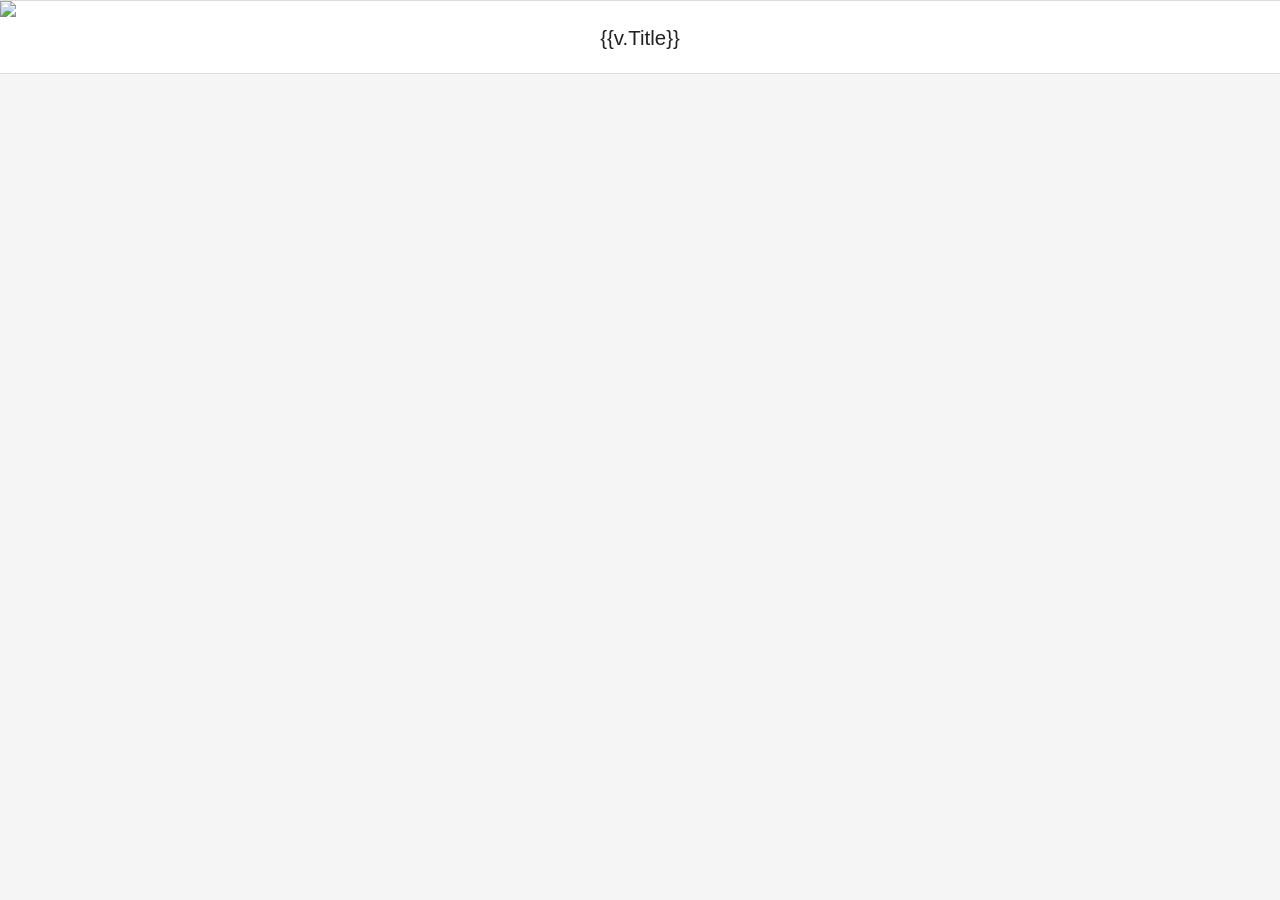
==== study/html/video_frm.html @ d6f3b993 "Just a backup" ====
<!DOCTYPE HTML>
<html>

<head>
    <meta charset="utf-8">
    <meta name="viewport" content="maximum-scale=1.0,minimum-scale=1.0,user-scalable=0,width=device-width,initial-scale=1.0" />
    <meta name="format-detection" content="telephone=no,email=no,date=no,aItemress=no">
    <title>AUI快速完成布局</title>
    <link rel="stylesheet" type="text/css" href="../css/aui.css" />
</head>

<body id='body'>
</body>

<div type="text/html" id="template">
    <section v-for="(v,cindex) in Videos" class="aui-content">
            <div class="aui-card-list aui-border-t aui-border-b" tapmode v-on:click="fnPlayVideo(cindex)">
                <div class="aui-card-list-content">
                    <img src="http://img1.imgtn.bdimg.com/it/u=1818152096,1217327741&fm=27&gp=0.jpg">
                </div>
                <div style="display: flex;flex-direction: column;align-items: center;" class="aui-card-list-header aui-padded-t-5 aui-padded-b-5">
                    {{v.Title}}
                </div>
            </div>
    </section>
</div>
<script type="text/javascript" src="../script/api.js"></script>
<script type="text/javascript" src="../script/vue.min.js"></script>
<script type="text/javascript">
    function updateData() {
        api.ajax({
            url: 'http://101.200.54.63:9898/vlist',
            method: 'get',
            data: {
                values: { 
                }
            }
        }, function(ret, err) {
            if (ret) {
                window.app.Videos=ret.Videos
            } else {
                alert(JSON.stringify(err));
            }
        });
    }
    apiready = function() {
        videoPlayer = api.require('videoPlayer');
        api.addEventListener({name:'viewappear'}, function (ret, err) {
          updateData()
        })
        window.app=new Vue({
            el:'#template',
            data:{
                Videos:[],
                fnPlayVideo:function(cindex) {
                    //调用视频模块播放视频：
                    videoPlayer.play({
                        texts: {
                            head: {
                                title: window.app.Videos[cindex].Title
                            }
                        },
                        path: window.app.Videos[cindex].Url, //（可选项）字符串类型；文档的路径，支持网络和本地（fs://）路径；默认：未传值时不播放
                        //在 android 平台上不支持 widget://
                        autoPlay: true //（可选项）布尔类型；打开时是否自动播放；默认：true（自动播放）
                    }, function(ret, err) {
                        if (ret) {
                          /////  alert(JSON.stringify(ret));
                        } else {
                            //alert(JSON.stringify(err));
                        }
                    });
                }
            }
        })
        updateData()
    }
</script>

</html>
---- study/css/aui.css ----
/*
 * =========================================================================
 * APIClud - AUI UI 框架    流浪男  QQ：343757327  http://www.auicss.com
 * Verson 2.1
 * =========================================================================
 */
 /*初始化类*/
@charset "UTF-8";
html{
	font-family: "Helvetica Neue", Helvetica, sans-serif;
	font-size: 20px;
}
html,body {
	-webkit-touch-callout:none;
	-webkit-text-size-adjust:none;
	-webkit-tap-highlight-color:rgba(0, 0, 0, 0);
	-webkit-user-select:none;
	width: 100%;
}
body {
	line-height: 1.5;
	font-size: 0.8rem;
	color: #212121;
	background-color: #f5f5f5;
	outline: 0;
}
html,body,header,section,footer,div,ul,ol,li,img,a,span,em,del,legend,center,strong,var,fieldset,form,label,dl,dt,dd,cite,input,hr,time,mark,code,figcaption,figure,textarea,h1,h2,h3,h4,h5,h6,p{
	margin:0;
	border:0;
	padding:0;
	font-style:normal;
}
* {
	-webkit-box-sizing: border-box;
	      	box-sizing: border-box;
	-webkit-user-select: none;
	-webkit-tap-highlight-color: transparent;
	outline: none;
}
@media only screen and (min-width: 400px) {
	html {
		font-size: 21.33333333px !important;
	}
}
@media only screen and (min-width: 414px) {
	html {
		font-size: 21px !important;
	}
}
@media only screen and (min-width: 480px) {
	html {
		font-size: 25.6px !important;
	}
}
ul, li {
	list-style: none;
}
p {
	font-size: 0.7rem;
	color: #757575;
}
a {
	color: #0062cc;
	text-decoration: none;
	background-color: transparent;
}
textarea {
	overflow: hidden;
	resize: none;
}
button {
	overflow: visible;
}
button,select {
	text-transform: none;
}
button,input,select,textarea {
	font: inherit;
	color: inherit;
}
/*自动隐藏文字*/
.aui-ellipsis-1 {
	overflow: hidden;
	white-space: nowrap;
	text-overflow: ellipsis;
}
.aui-ellipsis {
	display: -webkit-box;
	overflow: hidden;
	text-overflow: ellipsis;
	word-wrap: break-word;
	word-break: break-all;
	white-space: normal !important;
	-webkit-line-clamp: 1;
	-webkit-box-orient: vertical;
}
.aui-ellipsis-2 {
	display: -webkit-box;
	overflow: hidden;
	text-overflow: ellipsis;
	word-wrap: break-word;
	word-break: break-all;
	white-space: normal !important;
	-webkit-line-clamp: 2;
	-webkit-box-orient: vertical;
}
/*水平线*/
.aui-hr {
	width: 100%;
	position: relative;
	border-top: 1px solid #dddddd;
	height: 1px;
}
@media screen and (-webkit-min-device-pixel-ratio:1.5) {
	.aui-hr{
		border: none;
        background-size: 100% 1px;
		background-repeat: no-repeat;
		background-position: top;
        background-image: linear-gradient(0,#dddddd,#dddddd 50%,transparent 50%);
        background-image: -webkit-linear-gradient(90deg,#dddddd,#dddddd 50%,transparent 50%);
	}
}
/*内外边距类*/
.aui-padded-0 {
	padding: 0 !important;
}
.aui-padded-5 {
	padding: 0.25rem !important;
}
.aui-padded-10 {
	padding: 0.5rem !important;
}
.aui-padded-15 {
	padding: 0.75rem !important;
}
.aui-padded-t-0 {
	padding-top: 0 !important;
}
.aui-padded-t-5 {
	padding-top: 0.25rem !important;
}
.aui-padded-t-10 {
	padding-top: 0.5rem !important;
}
.aui-padded-t-15 {
	padding-top: 0.75rem !important;
}
.aui-padded-b-0 {
	padding-bottom: 0 !important;
}
.aui-padded-b-5 {
	padding-bottom: 0.25rem !important;
}
.aui-padded-b-10 {
	padding-bottom: 0.5rem !important;
}
.aui-padded-b-15 {
	padding-bottom: 0.75rem !important;
}
.aui-padded-l-0 {
	padding-left: 0 !important;
}
.aui-padded-l-5 {
	padding-left: 0.25rem !important;
}
.aui-padded-l-10 {
	padding-left: 0.5rem !important;
}
.aui-padded-l-15 {
	padding-left: 0.75rem !important;
}
.aui-padded-r-0 {
	padding-right: 0 !important;
}
.aui-padded-r-5 {
	padding-right: 0.25rem !important;
}
.aui-padded-r-10 {
	padding-right: 0.5rem !important;
}
.aui-padded-r-15 {
	padding-right: 0.75rem !important;
}
.aui-margin-0 {
	margin: 0 !important;
}
.aui-margin-5 {
	margin: 0.25rem !important;
}
.aui-margin-10 {
	margin: 0.5rem !important;
}
.aui-margin-15 {
	margin: 0.75rem !important;
}
.aui-margin-t-0 {
	margin-top: 0.25rem !important;
}
.aui-margin-t-5 {
	margin-top: 0 !important;
}
.aui-margin-t-10 {
	margin-top: 0.5rem !important;
}
.aui-margin-t-15 {
	margin-top: 0.75rem !important;
}
.aui-margin-b-0 {
	margin-bottom: 0 !important;
}
.aui-margin-b-5 {
	margin-bottom: 0.25rem !important;
}
.aui-margin-b-10 {
	margin-bottom: 0.5rem !important;
}
.aui-margin-b-15 {
	margin-bottom: 0.75rem !important;
}
.aui-margin-l-0 {
	margin-left: 0 !important;
}
.aui-margin-l-5 {
	margin-left: 0.25rem !important;
}
.aui-margin-l-10 {
	margin-left: 0.5rem !important;
}
.aui-margin-l-15 {
	margin-left: 0.75rem !important;
}
.aui-margin-r-0 {
	margin-right: 0 !important;
}
.aui-margin-r-5 {
	margin-right: 0.25rem !important;
}
.aui-margin-r-10 {
	margin-right: 0.5rem !important;
}
.aui-margin-r-15 {
	margin-right: 0.75rem !important;
}
.aui-clearfix {
	clear: both;
}
.aui-clearfix:before {
	display: table;
	content: " ";
}
.aui-clearfix:after {
	clear: both;
}
/*文字对齐*/
.aui-text-left {
	text-align: left !important;
}
.aui-text-center {
	text-align: center !important;
}
.aui-text-justify {
	text-align: justify !important;
}
.aui-text-right {
	text-align: right !important;
}
/*文字、背景颜色*/
h1,h2,h3,h4,h5,h6 {
	font-weight: 400;
}
h1 {
	font-size: 1.2rem;
}
h2 {
	font-size: 1rem;
}
h3 {
	font-size: 0.8rem;
}
h4 {
	font-size: 0.7rem;
}
h5 {
	font-size: 0.7rem;
	font-weight: normal;
	color: #757575;
}
h6 {
	font-size: 0.7rem;
	font-weight: normal;
	color: #757575;
}
h1 small,h2 small,h3 small,h4 small {
	font-weight: normal;
	line-height: 1;
	color: #757575;
}
h5 small,h6 small {
	font-weight: normal;
	line-height: 1;
	color: #757575;
}
h1 small,h2 small,h3 small {
	font-size: 65%;
}
h4 small,h5 small,h6 small {
	font-size: 75%;
}
img {
	max-width: 100%;
	display: block;
}
.aui-font-size-12 {
	font-size: 0.6rem !important;
}
.aui-font-size-14 {
	font-size: 0.7rem !important;
}
.aui-font-size-16 {
	font-size: 0.8rem !important;
}
.aui-font-size-18 {
	font-size: 0.9rem !important;
}
.aui-font-size-20 {
	font-size: 1rem !important;
}
.aui-text-default {
	color: #212121 !important;
}
.aui-text-white {
	color: #ffffff !important;
}
.aui-text-primary {
	color: #00bcd4 !important;
}
.aui-text-success {
	color: #009688 !important;
}
.aui-text-info {
	color: #03a9f4 !important;
}
.aui-text-warning {
	color: #ffc107 !important;
}
.aui-text-danger {
	color: #e51c23 !important;
}
.aui-text-pink {
	color: #e91e63 !important;
}
.aui-text-purple {
	color: #673ab7 !important;
}
.aui-text-indigo {
	color: #3f51b5 !important;
}
.aui-bg-default {
	background-color: #f5f5f5 !important;
}
.aui-bg-primary {
	background-color: #00bcd4 !important;
}
.aui-bg-success {
	background-color: #009688 !important;
}
.aui-bg-info {
	background-color: #03a9f4 !important;
}
.aui-bg-warning {
	background-color: #f1c40f !important;
}
.aui-bg-danger {
	background-color: #e51c23 !important;
}
.aui-bg-pink {
	background-color: #e91e63 !important;
}
.aui-bg-purple {
	background-color: #673ab7 !important;
}
.aui-bg-indigo {
	background-color: #3f51b5 !important;
}
/*警告、成功颜色*/
.aui-warning,
.aui-warning label,
.aui-warning .aui-input,
.aui-warning .aui-iconfont {
	color: #e51c23 !important;
}
.aui-success,
.aui-success label,
.aui-success .aui-input,
.aui-success .aui-iconfont {
	color: #009688 !important;
}
/*对齐,显示，隐藏等*/
.aui-pull-right {
	float: right !important;
}
.aui-pull-left {
	float: left !important;
}
.aui-hide {
	display: none !important;
}
.aui-show {
	display: block !important;
}
.aui-invisible {
	visibility: hidden;
}
.aui-inline {
	display: inline-block;
	vertical-align: top;
}
.aui-mask {
    position: fixed;
    width: 100%;
    height: 100%;
    top: 0;
    left: 0;
    background: rgba(0, 0, 0, 0.3);
    opacity: 0;
    z-index: 99;
    visibility: hidden;
    -webkit-transition: opacity .3s,-webkit-transform .3s;
    transition: opacity .3s,transform .3s;
}
.aui-mask.aui-mask-in {
	visibility: visible;
  	opacity: 1;
}
.aui-mask.aui-mask-out {
	opacity: 0;
}
img.aui-img-round {
	border-radius: 50%;
}
/*基本容器*/
.aui-content {
	-webkit-overflow-scrolling: touch;
	overflow-x: hidden;
	word-break: break-all;
}
.aui-content-padded {
  	margin: 0.75rem;
  	position: relative;
  	word-break: break-all;
  	-webkit-overflow-scrolling: touch;
}
/*栅格类*/
.aui-row {
	overflow: hidden;
	margin: 0;
}
.aui-row-padded {
	margin-left: -0.125rem;
	margin-right: -0.125rem;
}
.aui-row-padded [class*=aui-col-] {
	padding: 0.125rem;
}
.aui-col-xs-1,.aui-col-xs-2,.aui-col-xs-3,.aui-col-xs-4,.aui-col-xs-5,.aui-col-xs-6,.aui-col-xs-7,.aui-col-xs-8,.aui-col-xs-9,.aui-col-xs-10,.aui-col-xs-11,.aui-col-5 {
	position: relative;
	float: left;
}
.aui-col-xs-12 {
	width: 100%;
	position: relative;
}
.aui-col-xs-11 {
	width: 91.66666667%;
}
.aui-col-xs-10 {
	width: 83.33333333%;
}
.aui-col-xs-9 {
	width: 75%;
}
.aui-col-xs-8 {
	width: 66.66666667%;
}
.aui-col-xs-7 {
	width: 58.33333333%;
}
.aui-col-xs-6 {
	width: 50%;
}
.aui-col-xs-5 {
	width: 41.66666667%;
}
.aui-col-xs-4 {
	width: 33.33333333%;
}
.aui-col-xs-3 {
	width: 25%;
}
.aui-col-xs-2 {
	width: 16.66666667%;
}
.aui-col-xs-1 {
	width: 8.33333333%;
}
.aui-col-5 {
	width: 20%;
}
/*标签*/
.aui-label {
	display: inline-block;
	padding: 0.2rem 0.25rem;
	font-size: 0.6rem;
	line-height: 1;
	color: #616161;
    background-color: #dddddd;
	text-align: center;
	white-space: nowrap;
	vertical-align: middle;
	border-radius: 0.15rem;
	position: relative;
}

.aui-label-primary {
	color: #ffffff;
	background-color: #00bcd4;
}
.aui-label-success {
	color: #ffffff;
	background-color: #009688;
}
.aui-label-info {
  color: #ffffff;
  background-color: #03a9f4;
}
.aui-label-warning {
	color: #ffffff;
	background-color: #ffc107;
}
.aui-label-danger {
	color: #ffffff;
	background-color: #e51c23;
}
.aui-label-outlined {
	background-color: transparent;
	position: relative;
}
.aui-label-outlined:after {
    -webkit-border-radius: 2px;
    border-radius: 2px;
    height: 200%;
    content: '';
    width: 200%;
	border: 1px solid #d9d9d9;
    position: absolute;
    top: -1px;
    left: -1px;
    transform: scale(0.5);
    -webkit-transform: scale(0.5);
    transform-origin: 0 0;
    -webkit-transform-origin: 0 0;
    z-index: 1;
}
.aui-label-outlined.aui-label-primary,
.aui-label-outlined.aui-label-primary:after {
	color: #00bcd4;
	border-color: #00bcd4;
}
.aui-label-outlined.aui-label-success,
.aui-label-outlined.aui-label-success:after {
	color: #009688;
	border-color: #009688;
}
.aui-label-outlined.aui-label-info,
.aui-label-outlined.aui-label-info:after {
  	color: #03a9f4;
  	border-color: #03a9f4;
}
.aui-label-outlined.aui-label-warning,
.aui-label-outlined.aui-label-warning:after {
	color: #ffc107;
	border-color: #ffc107;
}
.aui-label-outlined.aui-label-danger,
.aui-label-outlined.aui-label-danger:after {
	color: #e51c23;
	border-color: #e51c23;
}
.aui-label .aui-iconfont {
	font-size: 0.6rem;
}
/*角标*/
.aui-badge {
	display: inline-block;
	width: auto;
	text-align: center;
	min-width: 0.8rem;
	height: 0.8rem;
    line-height: 0.8rem;
    padding: 0 0.2rem;
    font-size: 0.6rem;
    color: #ffffff;
    background-color: #ff2600;
    border-radius: 0.4rem;
    position: absolute;
    top: 0.2rem;
    left: 60%;
    z-index: 99;
}
.aui-dot {
	display: inline-block;
    width: 0.4rem;
    height: 0.4rem;
    background: #ff2600;
    border-radius: 0.5rem;
    position: absolute;
    top: 0.3rem;
    right: 20%;
    z-index: 99;
}
/*按钮样式*/
button, .aui-btn {
	position: relative;
	display: inline-block;
	font-size: 0.7rem;
	font-weight: 400;
	font-family: inherit;
	text-decoration: none;
	text-align: center;
	margin: 0;
	background: #dddddd;
	padding: 0 0.6rem;
	height: 1.5rem;
	line-height: 1.5rem;
	border-radius: 0.2rem;
	white-space: nowrap;
	text-overflow: ellipsis;
	vertical-align: middle;
	-webkit-box-sizing: border-box;
			box-sizing: border-box;
	-webkit-user-select: none;
	      	user-select: none;
}
.aui-btn:active {
	color: #212121;
	background-color: #bdbdbd;
}
.aui-btn-primary {
	color: #ffffff;
	background-color: #00bcd4;
}
.aui-btn-primary.aui-active, .aui-btn-primary:active {
	color: #ffffff;
	background-color: #00acc1;
}
.aui-btn-success {
	color: #ffffff;
	background-color: #009688;
}
.aui-btn-success.aui-active, .aui-btn-success:active {
	color: #fff;
	background-color: #00897b;
}
.aui-btn-info {
	color: #ffffff !important;
	background-color: #03a9f4 !important;
}
.aui-btn-info.aui-active, .aui-btn-info:active {
	color: #fff !important;
	background-color: #039be5 !important;
}
.aui-btn-warning {
	color: #ffffff !important;
	background-color: #ffc107 !important;
}
.aui-btn-warning.aui-active, .aui-btn-warning:active {
	color: #ffffff !important;
	background-color: #ffb300 !important;
}
.aui-btn-danger {
	color: #ffffff !important;
	background-color: #e51c23 !important;
}
.aui-btn-danger.aui-active, .aui-btn-danger:active {
	color: #ffffff !important;
	background-color: #dd191b !important;
}
.aui-btn-block {
	display: block;
	width: 100%;
	height: 2.5rem;
	line-height: 2.55rem;
	margin-bottom: 0;
	font-size: 0.9rem;
}
.aui-btn-block.aui-btn-sm {
	font-size: 0.7rem;
	height: 1.8rem;
	line-height: 1.85rem;
}
.aui-btn .aui-iconfont, .aui-btn-block .aui-iconfont {
	margin-right: 0.3rem;
}
.aui-btn .aui-badge, .aui-btn-block .aui-badge {
	margin-left: 0.3rem;
}
.aui-btn-outlined {
	background: transparent !important;
	border: 1px solid #bdbdbd;
}
.aui-btn-outlined:active {
	background: transparent !important;
}
.aui-btn-default.aui-btn-outlined {
	color: #bdc3c7 !important;
	border: 1px solid #dcdcdc !important;
}
.aui-btn-primary.aui-btn-outlined {
	color: #00bcd4 !important;
	border: 1px solid #00bcd4 !important;
}
.aui-btn-success.aui-btn-outlined {
	color: #009688 !important;
	border: 1px solid #009688 !important;
}
.aui-btn-info.aui-btn-outlined {
	color: #03a9f4 !important;
	border: 1px solid #03a9f4 !important;
}
.aui-btn-warning.aui-btn-outlined {
	color: #ffc107 !important;
	border: 1px solid #ffc107 !important;
}
.aui-btn-danger.aui-btn-outlined {
	color: #e51c23 !important;
	border: 1px solid #e51c23 !important;
}
/*
*表单类\输入框\radio\checkbox
**/
.aui-input,
input[type="text"],
input[type="password"],
input[type="search"],
input[type="email"],
input[type="tel"],
input[type="url"],
input[type="date"],
input[type="datetime-local"],
input[type="time"],
input[type="number"],
select,
textarea {
    border: none;
    background-color: transparent;
    border-radius: 0;
    box-shadow: none;
    display: block;
    padding: 0;
    margin: 0;
    width: 100%;
    height: 2.2rem;
    line-height: normal;
    color: #424242;
    font-size: 0.8rem;
    font-family: inherit;
    box-sizing: border-box;
    -webkit-user-select: text;
            user-select: text;
    -webkit-appearance: none;
            appearance: none;
}
input[type="search"]::-webkit-search-cancel-button {
	display: none;
}
.aui-scroll-x {
	position: relative;
	overflow-y: auto;
	-webkit-overflow-scrolling: touch;
}
.aui-scroll-y {
	position: relative;
	width: 100%;
	overflow-x: auto;
	-webkit-overflow-scrolling: touch;
}
::-webkit-scrollbar{
	width:0px;
}
/*列表*/
.aui-list {
    position: relative;
    font-size: 0.8rem;
    background-color: #ffffff;
    border-top: 1px solid #dddddd;
}
.aui-list .aui-content {
	overflow: hidden;
}
.aui-list.aui-list-noborder,
.aui-list.aui-list-noborder {
    border-top: none;
}
.aui-list .aui-list-header {
    background-color: #dddddd;
    color: #212121;
    position: relative;
    font-size: 0.6rem;
    padding: 0.4rem 0.75rem;
    -webkit-box-sizing: border-box;
    		box-sizing: border-box;
    display: -webkit-box;
    display: -webkit-flex;
    display: flex;
    -webkit-box-pack: justify;
    -webkit-justify-content: space-between;
    		justify-content: space-between;
    -webkit-box-align: center;
    -webkit-align-items: center;
    		align-items: center;
}
.aui-list .aui-list-item {
    list-style: none;
    margin: 0;
    padding: 0;
    padding-left: 0.75rem;
    color: #212121;
    border-bottom: 1px solid #dddddd;
    position: relative;
    min-height: 2.2rem;
    -webkit-box-sizing: border-box;
    		box-sizing: border-box;
    display: -webkit-box;
    display: -webkit-flex;
    display: flex;
    -webkit-box-pack: justify;
    -webkit-justify-content: space-between;
    		justify-content: space-between;
}
.aui-list.aui-list-noborder .aui-list-item:last-child {
    border-bottom: 0;
}
.aui-list .aui-list-item-inner {
    position: relative;
    min-height: 2.2rem;
	padding-right: 0.75rem;
    width: 100%;
    -webkit-box-sizing: border-box;
    		box-sizing: border-box;
    display: -webkit-box;
    display: -webkit-flex;
    display: flex;
    -webkit-box-flex: 1;
    -webkit-box-pack: justify;
    -webkit-justify-content: space-between;
			justify-content: space-between;
    -webkit-box-align: center;
    -webkit-align-items: center;
			align-items: center;
}

.aui-list .aui-list-item:active {
    background-color: #f5f5f5;
}
.aui-list .aui-list-item-text {
    font-size: 0.7rem;
    color: #757575;
    position: relative;
    -webkit-box-sizing: border-box;
    		box-sizing: border-box;
    display: -webkit-box;
    display: -webkit-flex;
    display: flex;
    -webkit-box-pack: justify;
    -webkit-justify-content: space-between;
            justify-content: space-between;
    -webkit-align-items: center;
    		align-items: center;
}
.aui-list .aui-list-item-title {
    font-size: 0.8rem;
    position: relative;
    max-width: 100%;
    color: #212121;
}
.aui-list .aui-list-item-right,
.aui-list-item-title-row em {
	max-width: 50%;
	position: relative;
    font-size: 0.6rem;
    color: #757575;
    margin-left: 0.25rem;
}
.aui-list .aui-list-item-inner p {
    overflow: hidden;
}
.aui-list .aui-list-media-list {
    -webkit-box-orient: vertical;
    -webkit-box-direction: normal;
    -webkit-flex-direction: column;
            flex-direction: column;
}
.aui-media-list-item-inner {
	-webkit-box-sizing: border-box;
			box-sizing: border-box;
    display: -webkit-box;
    display: -webkit-flex;
    display: flex;
}
.aui-media-list .aui-list-item {
	display: block;
}
.aui-media-list .aui-list-item-inner {
	display: block;
	padding-top: 0.5rem;
    padding-bottom: 0.5rem;
}
.aui-media-list-item-inner + .aui-info {
	margin-right: 0.75rem;
}
.aui-list .aui-list-item-media {
	width: 4.5rem;
	position: relative;
    padding: 0.5rem 0;
    padding-right: 0.75rem;
    display: inherit;
    -webkit-flex-shrink: 0;
    		flex-shrink: 0;
    -webkit-flex-wrap: nowrap;
    		flex-wrap: nowrap;
    -webkit-box-align: center;
    -webkit-align-items: flex-start;
            align-items: flex-start;
}
.aui-list .aui-list-item-media img {
	width: 100%;
    display: block;
}
.aui-list .aui-list-item-media-list {
	margin-top: 0.25rem;
	padding-right: 0;
	display: block;
}
.aui-list [class*=aui-col-xs-] img{
    max-width: 100%;
    width: 100%;
    display: block;
}
.aui-list-item-middle .aui-list-item-inner:after {
	display: block;
}
.aui-list .aui-list-item-middle > .aui-list-item-media,
.aui-list .aui-list-item-middle > .aui-list-item-inner,
.aui-list .aui-list-item-middle > * {
    -webkit-box-align: center;
    		box-align: center;
    -webkit-align-items: center;
    		align-items: center;
}
.aui-list .aui-list-item-center > .aui-list-item-media,
.aui-list .aui-list-item-center > .aui-list-item-inner,
.aui-list .aui-list-item-center {
    -webkit-box-pack: center;
    -webkit-justify-content: center;
        	justify-content: center;
}
.aui-list .aui-list-item i.aui-iconfont {
    -webkit-align-self: center;
            align-self: center;
    font-size: 0.8rem;
}
.aui-list-item-inner.aui-list-item-arrow {
    overflow: hidden;
    padding-right: 1.5rem;
}
.aui-list-item-arrow:before {
    content: '';
    width: 0.4rem;
    height: 0.4rem;
    position: absolute;
    top: 50%;
    right: 0.75rem;
    margin-top: -0.2rem;
    background: transparent;
    border: 1px solid #dddddd;
    border-top: none;
    border-right: none;
    z-index: 2;
    -webkit-border-radius: 0;
            border-radius: 0;
    -webkit-transform: rotate(-135deg);
            transform: rotate(-135deg);
}
.aui-list-item.aui-list-item-arrow {
    padding-right: 0.75rem;
}
.aui-list label {
    line-height: 1.3rem;
}
.aui-list.aui-form-list .aui-list-item:active {
	background-color: #ffffff;
}
.aui-list.aui-form-list .aui-list-item-inner {
	-webkit-box-sizing: border-box;
    		box-sizing: border-box;
    display: -webkit-box;
    display: -webkit-flex;
    display: flex;
	padding: 0;
}
.aui-list .aui-list-item-label,
.aui-list .aui-list-item-label-icon {
	color: #212121;
    width: 35%;
    min-width: 1.5rem;
    margin: 0;
    padding: 0;
    padding-right: 0.25rem;
    line-height: 2.2rem;
    position: relative;
    overflow: hidden;
    white-space: nowrap;
    max-width: 100%;
    -webkit-box-sizing: border-box;
    		box-sizing: border-box;
    display: -webkit-box;
    display: -webkit-flex;
    display: flex;
    -webkit-align-items: center;
            align-items: center;
}
.aui-list .aui-list-item-label-icon {
    width: auto;
    padding-right: 0.75rem;
}
.aui-list .aui-list-item-input {
    width: 100%;
    padding: 0;
    padding-right: 0.75rem;
    -webkit-box-flex: 1;
            box-flex: 1;
    -webkit-flex-shrink: 1;
            flex-shrink: 1;
}
.aui-list.aui-select-list .aui-list-item:active {
	background-color: #ffffff;
}
.aui-list.aui-select-list .aui-list-item-inner {
    display: block;
    padding-top: 0.5rem;
    padding-bottom: 0.5rem;
    -webkit-align-self: stretch;
    		align-self: stretch;
}
.aui-list.aui-select-list .aui-list-item-label {
	width: auto;
	min-width: 2.2rem;
    padding: 0.5rem 0;
    padding-right: 0.75rem;
}
.aui-list.aui-form-list .aui-list-item-btn {
	padding: 0.75rem 0.75rem 0.75rem 0;
}
.aui-list textarea {
    overflow: auto;
    margin: 0.5rem 0;
    height: 3rem;
    line-height: 1rem;
    resize: none;
}
.aui-list .aui-list-item-right .aui-badge,
.aui-list .aui-list-item-right .aui-dot {
	display: inherit;
}
@media screen and (-webkit-min-device-pixel-ratio:1.5) {
	.aui-list {
		border: none;
        background-size: 100% 1px;
		background-repeat: no-repeat;
		background-position: top;
        background-image: linear-gradient(0,#dddddd,#dddddd 50%,transparent 50%);
	}
	.aui-list .aui-list-item {
		border: none;
        background-size: 100% 1px;
		background-repeat: no-repeat;
		background-position: bottom;
        background-image: linear-gradient(0,#dddddd,#dddddd 50%,transparent 50%);
        background-image: -webkit-linear-gradient(90deg,#dddddd,#dddddd 50%,transparent 50%);
	}

	.aui-list.aui-list-in .aui-list-item {
		border: none;
        background-size: 100% 1px;
		background-repeat: no-repeat;
		background-position: 0.75rem bottom;
        background-image: linear-gradient(0,#dddddd,#dddddd 50%,transparent 50%);
        background-image: -webkit-linear-gradient(90deg,#dddddd,#dddddd 50%,transparent 50%);
	}
	.aui-list.aui-list-in .aui-list-item:last-child {
		background-position: bottom;
	}
	.aui-list.aui-list-noborder,
	.aui-list.aui-list-noborder .aui-list-item:last-child {
		border: none;
        background-size: 100% 0;
        background-image: none;
	}
}
/*tab切换类*/
.aui-tab {
	position: relative;
    background-color: #ffffff;
    display: -webkit-box;
    display: -webkit-flex;
    display: flex;
    -webkit-flex-wrap: nowrap;
            flex-wrap: nowrap;
    -webkit-align-self: center;
            align-self: center;
}
.aui-tab-item {
    width: 100%;
    height: 2.2rem;
    line-height: 2.2rem;
    position: relative;
    font-size: 0.7rem;
    text-align: center;
    color: #212121;
    margin-left: -1px;
    -webkit-box-flex: 1;
            box-flex: 1;
}
.aui-tab-item.aui-active {
    color: #039be5;
    border-bottom: 2px solid #039be5;
}
/*卡片列表布局*/
.aui-card-list {
	position: relative;
    margin-bottom: 0.75rem;
    background: #ffffff;
}
.aui-card-list-header,
.aui-card-list-footer {
	position: relative;
	min-height: 2.2rem;
    padding: 0.5rem 0.75rem;
    -webkit-box-sizing: border-box;
    		box-sizing: border-box;
    display: -webkit-box;
    display: -webkit-flex;
    display: flex;
    -webkit-box-pack: justify;
    -webkit-justify-content: space-between;
    		justify-content: space-between;
    -webkit-box-align: center;
    -webkit-align-items: center;
    		align-items: center;
}
.aui-card-list-header {
	font-size: 0.8rem;
	color: #212121;
}
.aui-card-list-header.aui-card-list-user {
	display: block;
}
.aui-card-list-user-avatar {
	width: 2rem;
	float: left;
	margin-right: 0.5rem;
}
.aui-card-list-user-avatar img {
	width: 100%;
	display: block;
}
.aui-card-list-user-name {
	color: #212121;
	position: relative;
	font-size: 0.7rem;
	-webkit-box-sizing: border-box;
			box-sizing: border-box;
    display: -webkit-box;
    display: -webkit-flex;
    display: flex;
    -webkit-box-pack: justify;
    -webkit-justify-content: space-between;
    		justify-content: space-between;
    -webkit-box-align: center;
    -webkit-align-items: center;
    		align-items: center;
}
.aui-card-list-user-name > *,
.aui-card-list-user-name small {
	position: relative;
}
.aui-card-list-user-name small {
	color: #757575;
}
.aui-card-list-user-info {
	color: #757575;
	font-size: 0.6rem;
}
.aui-card-list-content {
	position: relative;
}
.aui-card-list-content-padded {
	position: relative;
	padding: 0.5rem 0.75rem;
}
.aui-card-list-content,
.aui-card-list-content-padded {
	word-break: break-all;
	font-size: 0.7rem;
	color: #212121;
}
.aui-card-list-content img,
.aui-card-list-content-padded img {
	width: 100%;
	display: block;
}
.aui-card-list-footer {
	font-size: 0.7rem;
	color: #757575;
}
.aui-card-list-footer > * {
	position: relative;
}
.aui-card-list-footer.aui-text-center {
	display: -webkit-box;
    display: -webkit-flex;
    display: flex;
	-webkit-box-pack: center;
    box-pack: center;
    -webkit-justify-content: center;
    justify-content: center;
}
.aui-card-list-footer .aui-iconfont {
	font-size: 0.9rem;
}
/*宫格布局*/
.aui-grid {
	width: 100%;
	background-color: #ffffff;
	display: table;
	table-layout: fixed;
}
.aui-grid [class*=aui-col-] {
	display: table-cell;
	position: relative;
    text-align: center;
    vertical-align: middle;
    padding: 1rem 0;
}
.aui-grid [class*=aui-col-xs-]:active {
	background-color: #f5f5f5;
}
.aui-grid .aui-iconfont {
	position: relative;
    z-index: 20;
    top: 0;
    height: 1.4rem;
    font-size: 1.4rem;
    line-height: 1.4rem;
}
.aui-grid .aui-grid-label {
	display: block;
    font-size: 0.7rem;
    position: relative;
    margin-top: 0.25rem;
}
.aui-grid .aui-badge {
	position: absolute;
    top: 0.5rem;
    left: 60%;
    z-index: 99;
}
.aui-grid .aui-dot {
	position: absolute;
    top: 0.5rem;
    right: 20%;
    z-index: 99;
}
/*单选、多选、开关*/
.aui-radio,
.aui-checkbox {
    width: 1.2rem;
    height: 1.2rem;
    background-color: #ffffff;
    border: solid 1px #dddddd;
    -webkit-border-radius: 0.6rem;
    border-radius: 0.6rem;
    font-size: 0.8rem;
    margin: 0;
    padding: 0;
    position: relative;
    display: inline-block;
    vertical-align: top;
    cursor: default;
    -webkit-appearance: none;
    -webkit-user-select: none;
            user-select: none;
    -webkit-transition: background-color ease 0.1s;
            transition: background-color ease 0.1s;
}
.aui-checkbox {
    border-radius: 0.1rem;
}
.aui-radio:checked,
.aui-radio.aui-checked,
.aui-checkbox:checked,
.aui-checkbox.aui-checked {
    background-color: #03a9f4;
    border: solid 1px #03a9f4;
    text-align: center;
    background-clip: padding-box;
}
.aui-radio:checked:before,
.aui-radio.aui-checked:before,
.aui-checkbox:checked:before,
.aui-checkbox.aui-checked:before,
.aui-radio:checked:after,
.aui-radio.aui-checked:after,
.aui-checkbox:checked:after,
.aui-checkbox.aui-checked:after {
    content: '';
    width: 0.5rem;
    height: 0.3rem;
    position: absolute;
    top: 50%;
    left: 50%;
    margin-left: -0.25rem;
    margin-top: -0.25rem;
    background: transparent;
    border: 1px solid #ffffff;
    border-top: none;
    border-right: none;
    z-index: 2;
    -webkit-border-radius: 0;
            border-radius: 0;
    -webkit-transform: rotate(-45deg);
            transform: rotate(-45deg);
}
.aui-radio:disabled,
.aui-radio.aui-disabled,
.aui-checkbox:disabled,
.aui-checkbox.aui-disabled {
    background-color: #dddddd;
    border: solid 1px #dddddd;
}
.aui-radio:disabled:before,
.aui-radio.aui-disabled:before,
.aui-radio:disabled:after,
.aui-radio.aui-disabled:after,
.aui-checkbox:disabled:before,
.aui-checkbox.aui-disabled:before,
.aui-checkbox:disabled:after,
.aui-checkbox.aui-disabled:after {
    content: '';
    width: 0.5rem;
    height: 0.3rem;
    position: absolute;
    top: 50%;
    left: 50%;
    margin-left: -0.25rem;
    margin-top: -0.25rem;
    background: transparent;
    border: 1px solid #ffffff;
    border-top: none;
    border-right: none;
    z-index: 2;
    -webkit-border-radius: 0;
            border-radius: 0;
    -webkit-transform: rotate(-45deg);
            transform: rotate(-45deg);
}
.aui-switch {
    width: 2.3rem;
    height: 1.2rem;
    position: relative;
    vertical-align: top;
    border: 1px solid #dddddd;
    background-color: #dddddd;
    border-radius: 0.6rem;
    background-clip: content-box;
    display: inline-block;
    outline: none;
    -webkit-appearance: none;
            appearance: none;
    -webkit-user-select: none;
            user-select: none;
    -webkit-box-sizing: border-box;
            box-sizing: border-box;
    -webkit-background-clip: padding-box;
            background-clip: padding-box;
    -webkit-transition: all 0.2s linear;
            transition: all 0.2s linear;
}
.aui-switch:before {
    width: 1.1rem;
    height: 1.1rem;
    position: absolute;
    top: 0;
    left: 0;
    border-radius: 0.6rem;
    background-color: #fff;
    content: '';
    -webkit-transition: left 0.2s;
            transition: left 0.2s;
}
.aui-switch:checked {
    border-color: #03a9f4;
    background-color: #03a9f4;
}
.aui-switch:checked:before {
    left: 1.1rem;
}
/*导航栏*/
.aui-bar {
	position: relative;
	top: 0;
	right: 0;
	left: 0;
	z-index: 10;
	width: 100%;
	min-height: 2.25rem;
	font-size: 0.9rem;
	text-align: center;
	display: table;
}
.aui-bar-nav {
	top: 0;
	line-height: 2.25rem;
	background-color: #03a9f4;
	color: #ffffff;
}
.aui-title a {
	color: inherit;
}
.aui-bar-nav .aui-title {
	min-height: 2.25rem;
	position: absolute;
	margin: 0;
	text-align: center;
	white-space: nowrap;
	right: 5rem;
	left: 5rem;
	width: auto;
	overflow: hidden;
	text-overflow: ellipsis;
	z-index: 2;
}
.aui-bar-nav a {
	color: #ffffff;
}
.aui-bar-nav .aui-iconfont {
	position: relative;
	z-index: 20;
	font-size: 0.9rem;
	color: #ffffff;
	font-weight: 400;
	line-height: 2.25rem;
}
.aui-bar-nav .aui-pull-left {
	padding: 0 0.5rem;
	font-size: 0.8rem;
	font-weight: 400;
	z-index: 2;
	-webkit-box-sizing: border-box;
			box-sizing: border-box;
    display: -webkit-box;
    display: -webkit-flex;
    display: flex;
    -webkit-align-items: center;
            align-items: center;
}
.aui-bar-nav .aui-pull-right {
	padding: 0 0.5rem;
	font-size: 0.8rem;
	font-weight: 400;
	z-index: 2;
	-webkit-box-sizing: border-box;
			box-sizing: border-box;
    display: -webkit-box;
    display: -webkit-flex;
    display: flex;
    -webkit-align-items: center;
            align-items: center;
}
.aui-bar-nav .aui-btn {
	position: relative;
	z-index: 20;
	height: 2.25rem;
	line-height: 2.25rem;
	padding-top: 0;
	padding-bottom: 0;
	margin: 0;
	border-radius: 0.1rem;
	border-width: 0;
	background: transparent !important;
}
.aui-bar-nav .aui-btn.aui-btn-outlined {
	position: relative;
	padding: 0 0.15rem;
	margin: 0.5rem;
	height: 1.25rem;
	line-height: 1.25rem;
	border-width: 1px;
	background: transparent !important;
	border-color: #ffffff;
}
.aui-bar-nav .aui-btn:active {
	background: none;
}
.aui-bar-nav .aui-btn .aui-iconfont {
	font-size: 0.9rem;
	line-height: 1.25rem;
	padding: 0;
	margin: 0;
	color: #ffffff;
}
.aui-bar-light {
	color: #03a9f4;
	background-color: #ffffff;
	border-bottom: 1px solid #dddddd;
}
.aui-bar-nav.aui-bar-light .aui-iconfont {
	color: #03a9f4;
}
.aui-bar-nav.aui-bar-light .aui-btn-outlined {
	border-color: #03a9f4;
}
@media screen and (-webkit-min-device-pixel-ratio:1.5) {
	.aui-bar.aui-bar-light {
		border: none;
        background-size: 100% 1px;
		background-repeat: no-repeat;
		background-position: bottom;
        background-image: linear-gradient(0,#dddddd,#dddddd 50%,transparent 50%);
        background-image: -webkit-linear-gradient(90deg,#dddddd,#dddddd 50%,transparent 50%);
	}
}
/*底部切换栏*/
.aui-bar-tab {
	position: fixed;
	top: auto;
	bottom: 0;
	table-layout: fixed;
	background-color: #ffffff;
	color: #757575;
}
.aui-bar-tab .aui-bar-tab-item {
	display: table-cell;
	position: relative;
    width: 1%;
    height: 2.5rem;
    text-align: center;
    vertical-align: middle;
}
.aui-bar-tab .aui-active {
	color: #039be5;
}
.aui-bar-tab .aui-bar-tab-item .aui-iconfont {
	position: relative;
    z-index: 20;
    top: 0.1rem;
    height: 1.2rem;
    font-size: 1rem;
    line-height: 1rem;
}
.aui-bar-tab .aui-bar-tab-label {
	display: block;
    font-size: 0.6rem;
    position: relative;
}
.aui-bar-tab .aui-badge {
    position: absolute;
    top: 0.1rem;
    left: 55%;
    z-index: 99;
}
.aui-bar-tab .aui-dot {
    position: absolute;
    top: 0.1rem;
    right: 30%;
    z-index: 99;
}
/*按钮工具栏*/
.aui-bar-btn {
	position: relative;
    font-size: 0.7rem;
    display: table;
    white-space: nowrap;
    margin: 0 auto;
    padding: 0;
    border: none;
    width: 100%;
    min-height: 1.8rem;
}
.aui-bar-btn-item {
    display: table-cell;
    position: relative;
    width: 1%;
    line-height: 1.6rem;
    text-align: center;
    vertical-align: middle;
    border-radius: 0;
    position: relative;
    border-width: 1px;
    border-style: solid;
    border-color: #03a9f4;
    border-left-width: 0;
}
.aui-bar-btn .aui-input,
.aui-bar-btn input,
.aui-bar-btn select {
	padding-left: 0.25rem;
	padding-right: 0.25rem;
    height: 1.8rem;
}
.aui-bar-btn-sm {
    min-height: 1.3rem;
}
.aui-bar-btn.aui-bar-btn-sm  .aui-input,
.aui-bar-btn.aui-bar-btn-sm  input,
.aui-bar-btn.aui-bar-btn-sm  select {
    height: 1.2rem;
}
.aui-bar-btn-sm .aui-bar-btn-item {
    line-height: 1.3rem;
    font-size: 0.6rem;
}
.aui-bar-btn-item.aui-active {
    background-color: #03a9f4;
    color: #ffffff;
}
.aui-bar-btn-item:first-child {
    border-left-width: 1px;
    border-top-left-radius: 0.2rem;
    border-bottom-left-radius: 0.2rem;
}
.aui-bar-btn-item:last-child {
    border-top-right-radius: 0.2rem;
    border-bottom-right-radius: 0.2rem;
    border-left: 0px;
}
.aui-bar-btn.aui-bar-btn-full .aui-bar-btn-item:first-child {
    border-left-width: 0;
    border-top-left-radius: 0;
    border-bottom-left-radius: 0;
}
.aui-bar-btn.aui-bar-btn-full .aui-bar-btn-item:last-child {
    border-right-width: 0;
    border-top-right-radius: 0;
    border-bottom-right-radius: 0;
}
.aui-bar-btn.aui-bar-btn-round .aui-bar-btn-item:first-child {
    border-top-left-radius: 1.5rem;
    border-bottom-left-radius: 1.5rem;
}
.aui-bar-btn.aui-bar-btn-round .aui-bar-btn-item:last-child {
    border-top-right-radius: 1.5rem;
    border-bottom-right-radius: 1.5rem;
}
.aui-bar-nav .aui-bar-btn {
	margin-top: 0.45rem;
	margin-bottom: 0.4rem;
    min-height: 1.3rem;
}
.aui-bar-nav .aui-bar-btn-item {
    line-height: 1.3rem;
    border-color: #ffffff;
}
.aui-bar-nav .aui-bar-btn-item.aui-active {
    background-color: #ffffff;
    color: #03a9f4;
}
.aui-bar-nav.aui-bar-light .aui-bar-btn-item {
    border-color: #03a9f4;
}
.aui-bar-nav.aui-bar-light .aui-bar-btn-item.aui-active {
    background-color: #03a9f4;
    color: #ffffff;
}
.aui-bar-nav > .aui-bar-btn {
	width: 50%;
}
.aui-info {
	position: relative;
    padding: 0.5rem 0;
    font-size: 0.7rem;
    color: #757575;
    background-color: transparent;
    -webkit-box-sizing: border-box;
    		box-sizing: border-box;
    display: -webkit-box;
    display: -webkit-flex;
    display: flex;
    -webkit-box-pack: justify;
    -webkit-justify-content: space-between;
    		justify-content: space-between;
    -webkit-box-align: center;
    -webkit-align-items: center;
    		align-items: center;

}
.aui-info-item {
	-webkit-box-sizing: border-box;
			box-sizing: border-box;
	display: -webkit-box;
    display: -webkit-flex;
    display: flex;
    -webkit-box-align: center;
    -webkit-align-items: center;
    		align-items: center;
}
.aui-info-item > *,
.aui-info > * {
	display: inherit;
	position: relative;
}
/*进度条*/
.aui-progress {
	width: 100%;
	height: 1rem;
	border-radius: 0.2rem;
	overflow: hidden;
	background-color: #f0f0f0;
}
.aui-progress-bar {
	float: left;
	width: 0;
	height: 100%;
	font-size: 0.6rem;
	line-height: 1rem;
	color: #ffffff;
	text-align: center;
	background-color: #03a9f4;
}
.aui-progress.sm,
.aui-progress-sm {
	height: 0.5rem;
}
.aui-progress.sm,
.aui-progress-sm,
.aui-progress.sm .aui-progress-bar,
.aui-progress-sm .aui-progress-bar {
	border-radius: 1px;
}
.aui-progress.xs,
.aui-progress-xs {
	height: 0.35rem;
}
.aui-progress.xs,
.aui-progress-xs,
.aui-progress.xs .progress-bar,
.aui-progress-xs .progress-bar {
	border-radius: 1px;
}
.aui-progress.xxs,
.aui-progress-xxs {
	height: 0.15rem;
}
.aui-progress.xxs,
.aui-progress-xxs,
.aui-progress.xxs .progress-bar,
.aui-progress-xxs .progress-bar {
	border-radius: 1px;
}
/*滑块*/
.aui-range {
    position: relative;
    display: inline-block;
}
.aui-range input[type='range']{
    height: 0.2rem;
    border: 0;
    border-radius: 2px;
    background-color: #f0f0f0;
    position: relative;
    -webkit-appearance: none !important;
}
.aui-range input[type='range']::-webkit-slider-thumb {
    width: 1.2rem;
    height: 1.2rem;
    border-radius: 50%;
    border-color: #03a9f4;
    background-color: #03a9f4;
    -webkit-appearance: none !important;
}
.aui-range .aui-range-tip {
    font-size: 1rem;
    position: absolute;
    z-index: 999;
    top: -1.5rem;
    width: 2.4rem;
    height: 1.5rem;
    line-height: 1.5rem;
    text-align: center;
    color: #666666;
    border: 1px solid #dddddd;
    border-radius: 0.3rem;
    background-color: #ffffff;
}
.aui-input-row .aui-range input[type='range'] {
	width: 90%;
	margin-left: 5%;
}
/*搜索条*/
.aui-searchbar {
    display: -webkit-box;
    -webkit-box-pack: center;
    -webkit-box-align: center;
    height: 2.2rem;
    overflow: hidden;
    width: 100%;
    background-color: #ebeced;
    color: #9e9e9e;
    -webkit-backface-visibility: hidden;
  			backface-visibility: hidden;
}
.aui-searchbar.focus {
    -webkit-box-pack: start;
}
.aui-searchbar-input {
    margin: 0 0.5rem;
	background-color: #ffffff;
    border-radius: 0.25rem;
    height: 1.4rem;
    line-height: 1.4rem;
    font-size: 0.7rem;
    position: relative;
    padding-left: 0.5rem;
    display: -webkit-box;
    -webkit-box-flex: 1;
}
.aui-searchbar form {
	width: 90%;
}
.aui-searchbar-input input {
    color: #666666;
    width: 80%;
    padding: 0;
    margin: 0;
    height: 1.4rem;
    line-height: normal;
    border: 0;
    -webkit-appearance: none;
    font-size: 0.7rem;
}
.aui-searchbar input::-webkit-input-placeholder {
	color: #ccc;
}
.aui-searchbar .aui-iconfont {
    line-height: 1.4rem;
    margin-right: 0.25rem;
    color: #9e9e9e !important;
}
.aui-searchbar .aui-searchbar-btn {
	font-size: 0.7rem;
	color: #666666;
	margin-right: -2.2rem;
	width: 2.2rem;
	height: 1.4rem;
	padding-right: 0.5rem;
	line-height: 1.4rem;
	text-align: center;
	-webkit-transition: all .3s;
	      	transition: all .3s;
}
.aui-searchbar-clear-btn {
	position: absolute;
	right: 5px;
	top: 3px;
	width: 1.1rem;
	height: 1.1rem;
	background: #eeeeee;
	border-radius: 50%;
	line-height: 0.6rem;
	text-align: center;
	display: none;
}
.aui-searchbar-clear-btn .aui-iconfont {
	font-size: 0.6rem;
	margin: 0 auto;
	position: relative;
	top: -2px;
}
.aui-searchbar .aui-searchbar-btn .aui-iconfont {
	color: #666666;
}
/*信息提示条*/
.aui-tips {
    padding: 0 0.75rem;
    width: 100%;
    z-index: 99;
    height: 1.9rem;
    line-height: 1.9rem;
   	position: relative;
    background-color: rgba(0,0,0,.6);
    color: #ffffff;
    display: -webkit-box;
    display: -webkit-flex;
    display: flex;
    -webkit-box-pack: justify;
    -webkit-justify-content: space-between;
            justify-content: space-between;
    -webkit-align-items: center;
    		align-items: center;
}
.aui-tips .aui-tips-title {
	padding: 0 0.5rem;
	font-size: 0.7rem;
    position: relative;
    max-width: 100%;
}
/*toast*/
.aui-toast {
	background: rgba(0, 0, 0, 0.7);
	text-align: center;
	border-radius: 0.25rem;
	color: #ffffff;
	position: fixed;
	z-index: 3;
	top: 45%;
	left: 50%;
	width: 7.5em;
	padding: 0.5rem;
	margin-left: -3.75em;
	margin-top: -4rem;
	display: none;
}
.aui-toast .aui-iconfont {
	display: block;
	font-size: 2.6rem;
}
.aui-toast-content {
	font-size: 0.7rem;
  /*margin: 0 0 0.75rem;*/
}
.aui-toast-loading {
    background-color: #ffffff;
    border-radius: 100%;
    margin: 0.75rem 0;
    -webkit-animation-fill-mode: both;
        	animation-fill-mode: both;
    border: 2px solid #ffffff;
    border-bottom-color: transparent;
    height: 2.25rem;
    width: 2.25rem;
    background: transparent !important;
    display: inline-block;
    -webkit-animation: rotate 1s 0s linear infinite;
        	animation: rotate 1s 0s linear infinite;
}
/*dialog*/
.aui-dialog {
	width: 13.5rem;
	text-align: center;
	position: fixed;
	z-index: 999;
	left: 50%;
	margin-left: -6.75rem;
	margin-top: 0;
	top: 45%;
	border-radius: 0.3rem;
	opacity: 0;
	background-color: #ffffff;
	-webkit-transform: translate3d(0, 0, 0) scale(1.2);
          	transform: translate3d(0, 0, 0) scale(1.2);
 	-webkit-transition-property: -webkit-transform, opacity;
          	transition-property: transform, opacity;
    /*display: none;*/
}
.aui-dialog-header {
    padding: 0.5rem 0.75rem 0 0.75rem;
    text-align: center;
    font-size: 1em;
    color: #212121;
}
.aui-dialog-body {
    padding: 0.75rem;
    overflow: hidden;
    font-size: 0.875em;
    color: #757575;
}
.aui-dialog-body input {
	border: 1px solid #dddddd;
	height: 1.8rem;
	line-height: 1.8rem;
	min-height: 1.8rem;
	padding-left: 0.25rem;
	padding-right: 0.25rem;
}
.aui-dialog-footer {
    position: relative;
    font-size: 1em;
    border-top: 1px solid #dddddd;
    display: -webkit-box;
    display: -webkit-flex;
    display: flex;
    -webkit-box-pack: center;
	-webkit-justify-content: center;
			justify-content: center;
}
.aui-dialog-btn {
	position: relative;
	display: block;
    width: 100%;
	padding: 0 0.25rem;
	height: 2.2rem;
	font-size: 0.8rem;
	line-height: 2.2rem;
	text-align: center;
	color: #0894ec;
	border-right: 1px solid #dddddd;
	white-space: nowrap;
	text-overflow: ellipsis;
	overflow: hidden;
	-webkit-box-sizing: border-box;
			box-sizing: border-box;
	-webkit-box-flex: 1;
			box-flex: 1;
}
.aui-dialog-btn:last-child {
	border-right: none;
}
.aui-dialog.aui-dialog-in {
	opacity: 1;
	-webkit-transition-duration: 300ms;
	      transition-duration: 300ms;
	-webkit-transform: translate3d(0, 0, 0) scale(1);
	      transform: translate3d(0, 0, 0) scale(1);
}
.aui-dialog.aui-dialog-out {
	opacity: 0;
	-webkit-transition-duration: 300ms;
	      transition-duration: 300ms;
	-webkit-transform: translate3d(0, 0, 0) scale(0.815);
	      transform: translate3d(0, 0, 0) scale(0.815);
}
@media only screen and (-webkit-min-device-pixel-ratio: 1.5) {
    .aui-dialog-footer {
		border: none;
        background-size: 100% 1px;
		background-repeat: no-repeat;
		background-position: top;
        background-image: linear-gradient(0,#dddddd,#dddddd 50%,transparent 50%);
        background-image: -webkit-linear-gradient(90deg,#dddddd,#dddddd 50%,transparent 50%);
	}
	.aui-dialog-btn {
		border: none;
        background-image: -webkit-linear-gradient(0deg, #dddddd, #dddddd 50%, transparent 50%);
        background-image: linear-gradient(270deg, #dddddd, #dddddd 50%, transparent 50%);
        background-size: 1px 100%;
        background-repeat: no-repeat;
        background-position: right;
	}
	.aui-dialog-btn:last-child {
		border: none;
        background-size: 0 100%;
	}
	.aui-dialog-body input {
        border: none;
        background-image: -webkit-linear-gradient(270deg, #dddddd, #dddddd 50%, transparent 50%), -webkit-linear-gradient(180deg, #dddddd, #dddddd 50%, transparent 50%), -webkit-linear-gradient(90deg, #dddddd, #dddddd 50%, transparent 50%), -webkit-linear-gradient(0, #dddddd, #dddddd 50%, transparent 50%);
        background-image: linear-gradient(180deg, #dddddd, #dddddd 50%, transparent 50%), linear-gradient(270deg, #dddddd, #dddddd 50%, transparent 50%), linear-gradient(0deg, #dddddd, #dddddd 50%, transparent 50%), linear-gradient(90deg, #dddddd, #dddddd 50%, transparent 50%);
        background-size: 100% 1px, 1px 100%, 100% 1px, 1px 100%;
        background-repeat: no-repeat;
        background-position: top, right top, bottom, left top;
    }
}
/*popup*/
.aui-popup {
    padding: 0;
    margin: 0;
    background: transparent;
    position: fixed;
    height: auto;
    min-width: 7rem;
    min-height: 4.5rem;
    z-index: 999;
    opacity: 0;
 	-webkit-transition-property: -webkit-transform, opacity;
          	transition-property: transform, opacity;
}
.aui-popup.aui-popup-in {
	opacity: 1;
	-webkit-transition-duration: 300ms;
	      transition-duration: 300ms;
}
.aui-popup.aui-popup-out {
	opacity: 0;
	-webkit-transition-duration: 300ms;
	      transition-duration: 300ms;
}
.aui-popup-right {
    right: 0.75rem;
}
.aui-popup-content {
    background-color: #ffffff;
    border-radius: 0.2rem;
    overflow: hidden;
    min-height: 4.5rem;
    height: 100%;
}
.aui-popup-top,
.aui-popup-top-left,
.aui-popup-top-right {
    top: 0.45rem;
}
.aui-popup-top {
    left: 50%;
    margin-left: -3.5rem;
}
.aui-popup-top-left {
    left: 0.45rem;
}
.aui-popup-top-right {
    right: 0.45rem;
}
.aui-popup-arrow {
    position: absolute;
    width: 10px;
    height: 10px;
    -webkit-transform-origin: 50% 50% 0;
            transform-origin: 50% 50% 0;
    background-color: transparent;
    background-image: -webkit-linear-gradient(45deg, #ffffff, #ffffff 50%, transparent 50%);
    background-image: linear-gradient(45deg, #ffffff, #ffffff 50%, transparent 50%);
}
.aui-popup-top .aui-popup-arrow,
.aui-popup-top-left .aui-popup-arrow,
.aui-popup-top-right .aui-popup-arrow {
    top: 0.2rem;
    -webkit-transform: rotate(135deg);
            transform: rotate(135deg);
}
.aui-popup-top .aui-popup-arrow {
    left: 50%;
    margin-left: -0.25rem;
    margin-top: -0.4rem;
}
.aui-popup-top-left .aui-popup-arrow {
    left: 0.25rem;
    margin-top: -0.4rem;
}
.aui-popup-top-right .aui-popup-arrow {
    right: 0.25rem;
    margin-top: -0.4rem;
}
.aui-popup-bottom,
.aui-popup-bottom-left,
.aui-popup-bottom-right {
    bottom: 0.45rem;
}
.aui-popup-bottom {
    left: 50%;
    margin-left: -3.5rem;
}
.aui-popup-bottom-left {
    left: 0.45rem;
}
.aui-popup-bottom-right {
    right: 0.45rem;
}
.aui-popup-bottom .aui-popup-arrow,
.aui-popup-bottom-left .aui-popup-arrow,
.aui-popup-bottom-right .aui-popup-arrow {
    -webkit-transform: rotate(-45deg);
            transform: rotate(-45deg);
    bottom: 0.2rem;
}
.aui-popup-bottom .aui-popup-arrow {
    left: 50%;
    margin-left: -0.25rem;
    margin-bottom: -0.4rem;
}
.aui-popup-bottom-left .aui-popup-arrow {
    left: 0.25rem;
    margin-bottom: -0.4rem;
}
.aui-popup-bottom-right .aui-popup-arrow {
    right: 0.25rem;
    margin-bottom: -0.4rem;
}
.aui-popup .aui-list {
	background: transparent;
}
.aui-popup-content .aui-list img {
	display: block;
	width: 1rem;
}
/*actionsheet*/
.aui-actionsheet {
    width: 100%;
    position: fixed;
    bottom: 0;
    left: 0;
    padding: 0 0.5rem;
    z-index: 999;
    opacity: 0;
    -webkit-transition: opacity .3s,-webkit-transform .3s;
    transition: opacity .3s,transform .3s;
    -webkit-transform: translate3d(0,100%,0);
    transform: translate3d(0,100%,0);
}
.aui-actionsheet-btn {
    background-color: #ffffff;
    border-radius: 6px;
    text-align: center;
    margin-bottom: 0.5rem;
}
.aui-actionsheet-title {
    font-size: 0.6rem;
    color: #999999;
    line-height: 1.8rem;
}
.aui-actionsheet-btn-item {
    height: 2.2rem;
    line-height: 2.2rem;
    color: #0075f0;
}
/*sharebox*/
.aui-sharebox {
    width: 100%;
    position: fixed;
    bottom: 0;
    left: 0;
    z-index: 999;
    background-color: #ffffff;
    opacity: 0;
    -webkit-transition: opacity .3s,-webkit-transform .3s;
    transition: opacity .3s,transform .3s;
    -webkit-transform: translate3d(0,100%,0);
    transform: translate3d(0,100%,0);
}
.aui-sharebox .aui-row {
    padding: 0.5rem 0;
}
.aui-sharebox img {
    display: block;
    width: 50%;
    margin: 0 auto;
}
.aui-sharebox.aui-grid [class*=aui-col-] {
    padding: 0.5rem 0;
}
.aui-sharebox.aui-grid .aui-grid-label {
    font-size: 0.6rem;
    color: #757575;
}
.aui-sharebox-close-btn {
    width: 100%;
    height: 2.2rem;
    line-height: 2.2rem;
    color: #757575;
    text-align: center;
    font-size: 0.7rem;
}
/*折叠菜单*/
.aui-collapse-header.aui-active {
    background: #ececec;
}
.aui-collapse .aui-list-item:active{
    background: #ececec;
}
.aui-collapse-content {
    display: none;
}
.aui-collapse-content .aui-list-item:last-child {
    border-bottom: 0;
}
@media screen and (-webkit-min-device-pixel-ratio:1.5) {
    .aui-collapse-content .aui-list-item:last-child {
        background-position: bottom;
    }
    .aui-list.aui-collapse.aui-list-noborder,
    .aui-list.aui-collapse.aui-list-noborder .aui-collapse-content:last-child .aui-list-item:last-child {
        border: none;
        background-size: 100% 1px;
        background-repeat: no-repeat;
        background-position: 0 bottom;
        background-image: linear-gradient(0,#dddddd,#dddddd 50%,transparent 50%);
        background-image: -webkit-linear-gradient(90deg,#dddddd,#dddddd 50%,transparent 50%);
    }
    .aui-list.aui-collapse.aui-list-noborder,
    .aui-list.aui-collapse.aui-list-noborder .aui-collapse-item:last-child .aui-list-item:last-child {
        border: none;
        background-size: 100% 0;
        background-image: none;
    }
    .aui-list.aui-collapse.aui-list-noborder .aui-collapse-item:last-child .aui-list-item.aui-collapse-header,
    .aui-list.aui-collapse.aui-list-noborder .aui-collapse-content .aui-list-item:last-child  {
        border: none;
        background-size: 100% 0;
        background-image: none;
    }
}
.aui-collapse-header.aui-active .aui-collapse-arrow {
    display: block;
    transform: rotate(180deg);
    -webkit-transform: rotate(180deg);
}
.aui-comment-box {
    background-color: #f6f6f6;
    margin-bottom: 0;
    width: 100%;
    position: fixed;
    bottom: 0;
    left: 0;
    z-index: 999;
    opacity: 0;
    -webkit-transition: opacity .3s,-webkit-transform .3s;
    transition: opacity .3s,transform .3s;
    -webkit-transform: translate3d(0,100%,0);
    transform: translate3d(0,100%,0);
    padding: 0.5rem;
}
.aui-comment-box .aui-card-list-content {
    padding: 0;
}
.aui-comment-box textarea {
    background: #ffffff;
    height: 4.5rem;
    padding: 0.25rem;
    border: 1px solid #eee;
}
.aui-comment-box .aui-card-list-header {
	padding: 0;
}
.aui-comment-box .aui-card-list-footer {
    padding: 0;
    min-height: 1 !important;
}
.aui-comment-box .aui-comment-box-confirm.aui-active {
    background-color: #03a9f4 !important;
    color: #ffffff;
}
/*聊天气泡*/
.aui-chat {
    width: 100%;
    height: 100%;
    padding: 0.5rem;
}
.aui-chat .aui-chat-item {
    position: relative;
    width: 100%;
    margin-bottom: 0.75rem;
    overflow: hidden;
    display: block;
}
.aui-chat .aui-chat-header {
    width: 100%;
    text-align: center;
    margin-bottom: 0.75rem;
    font-size: 0.6rem;
    color: #757575;
}
.aui-chat .aui-chat-left {
    float: left;
}
.aui-chat .aui-chat-right {
    float: right;
}
.aui-chat .aui-chat-media {
    display: inline-block;
    max-width: 2rem;
}
.aui-chat .aui-chat-media img {
    width: 100%;
    border-radius: 50%;
}
.aui-chat .aui-chat-inner {
    position: relative;
    overflow: hidden;
    display: inherit;
}
.aui-chat .aui-chat-arrow {
    content: '';
    position: absolute;
    width: 0.6rem;
    height: 0.6rem;
    top: 0.2rem;
    -webkit-transform-origin: 50% 50% 0;
            transform-origin: 50% 50% 0;
    background-color: transparent;
}
.aui-chat .aui-chat-left .aui-chat-arrow {
    background-image: -webkit-linear-gradient(45deg, #b3e5fc, #b3e5fc 50%, transparent 50%);
    background-image: linear-gradient(45deg, #b3e5fc, #b3e5fc 50%, transparent 50%);
    -webkit-transform: rotate(45deg);
            transform: rotate(45deg);
    left: -0.25rem;
}
.aui-chat .aui-chat-right .aui-chat-arrow {
    background-image: -webkit-linear-gradient(45deg, #ffffff, #ffffff 50%, transparent 50%);
    background-image: linear-gradient(45deg, #ffffff, #ffffff 50%, transparent 50%);
    -webkit-transform: rotate(-135deg);
            transform: rotate(-135deg);
    right: -0.25rem;
}
.aui-chat .aui-chat-content {
    color: #212121;
    font-size: 0.7rem;
    border-radius: 0.2rem;
    min-height: 2rem;
    position: relative;
    padding: 0.5rem;
    max-width: 80%;
    word-break: break-all;
    word-wrap: break-word;
}
.aui-chat .aui-chat-content img {
    max-width: 100%;
    display: block;
}
.aui-chat .aui-chat-status {
    position: relative;
    width: 2rem;
    height: 2rem;
    line-height: 2rem;
    text-align: center;
}
.aui-chat .aui-chat-name {
    width: 100%;
    position: relative;
    font-size: 0.6rem;
    color: #757575;
    margin-bottom: 0.25rem;
}
.aui-chat .aui-chat-left .aui-chat-name {
    left: 0.5rem;
}
.aui-chat .aui-chat-left .aui-chat-status {
    left: 0.5rem;
    float: left;
}
.aui-chat .aui-chat-left .aui-chat-media {
    width: 2rem;
    float: left;
}
.aui-chat .aui-chat-left .aui-chat-inner {
    max-width: 70%;
}
.aui-chat .aui-chat-left .aui-chat-content{
    background-color: #b3e5fc;
    float: left;
    left: 0.5rem;
}
.aui-chat .aui-chat-right .aui-chat-media {
    width: 2rem;
    float: right;
}
.aui-chat .aui-chat-right .aui-chat-inner {
    float: right;
    max-width: 70%;
}
.aui-chat .aui-chat-right .aui-chat-name {
    float: right;
    right: 0.5rem;
    text-align: right;
}
.aui-chat .aui-chat-right .aui-chat-content {
    background-color: #ffffff;
    right: 0.5rem;
    float: right;
}
.aui-chat .aui-chat-right .aui-chat-status {
    float: right;
    right: 0.5rem;
}
/*边框样式*/
.aui-border-l {
    border-left: 1px solid #dddddd;
}
.aui-border-r {
    border-right: 1px solid #dddddd;
}
.aui-border-t {
    border-top: 1px solid #dddddd;
}
.aui-border-b {
    border-bottom: 1px solid #dddddd;
}
.aui-border {
    border: 1px solid #dddddd;
}
@media screen and (-webkit-min-device-pixel-ratio:1.5) {
	.aui-border-l {
		border: none;
        background-image: -webkit-linear-gradient(0deg, #dddddd, #dddddd 50%, transparent 50%);
        background-image: linear-gradient(270deg, #dddddd, #dddddd 50%, transparent 50%);
        background-size: 1px 100%;
        background-repeat: no-repeat;
        background-position: left;
	}
	.aui-border-r {
		border: none;
        background-image: -webkit-linear-gradient(0deg, #dddddd, #dddddd 50%, transparent 50%);
        background-image: linear-gradient(270deg, #dddddd, #dddddd 50%, transparent 50%);
        background-size: 1px 100%;
        background-repeat: no-repeat;
        background-position: right;
	}
	.aui-border-t{
		border: none;
        background-size: 100% 1px;
		background-repeat: no-repeat;
		background-position: top;
        background-image: linear-gradient(0,#dddddd,#dddddd 50%,transparent 50%);
        background-image: -webkit-linear-gradient(90deg,#dddddd,#dddddd 50%,transparent 50%);
	}
	.aui-border-b {
		border: none;
        background-size: 100% 1px;
		background-repeat: no-repeat;
		background-position: bottom;
        background-image: linear-gradient(0,#dddddd,#dddddd 50%,transparent 50%);
        background-image: -webkit-linear-gradient(90deg,#dddddd,#dddddd 50%,transparent 50%);
	}
	.aui-border{
        border: none;
        background-image: -webkit-linear-gradient(270deg, #dddddd, #dddddd 50%, transparent 50%), -webkit-linear-gradient(180deg, #dddddd, #dddddd 50%, transparent 50%), -webkit-linear-gradient(90deg, #dddddd, #dddddd 50%, transparent 50%), -webkit-linear-gradient(0, #dddddd, #dddddd 50%, transparent 50%);
        background-image: linear-gradient(180deg, #dddddd, #dddddd 50%, transparent 50%), linear-gradient(270deg, #dddddd, #dddddd 50%, transparent 50%), linear-gradient(0deg, #dddddd, #dddddd 50%, transparent 50%), linear-gradient(90deg, #dddddd, #dddddd 50%, transparent 50%);
        background-size: 100% 1px, 1px 100%, 100% 1px, 1px 100%;
        background-repeat: no-repeat;
        background-position: top, right top, bottom, left top;
    }
}
/*时间轴*/
.aui-timeline {
    position: relative;
    padding: 0;
    list-style: none;
}
.aui-timeline:before {
    content: '';
    position: absolute;
    top: 0;
    left: 1.85rem;
    width: 2px;
    height: 100%;
    background: #ececec;
    z-index: 0;
}
.aui-timeline .aui-timeline-item {
    position: relative;
    margin-bottom: 0.75rem;
}
.aui-timeline .aui-timeline-item-header {
	background-color: #ececec;
	padding: 0.2rem 0.5rem;
	margin: 0.75rem;
    text-align: center;
    display: inline-block;
    position: relative;
    z-index: 1;
    font-size: 0.7rem;
}
.aui-timeline .aui-timeline-item-label {
    width: 2.5rem;
    height: 1.5rem;
    line-height: 1.5rem;
    font-size: 0.7em;
    background-color: #ececec;
    position: absolute;
    text-align: center;
    left: 0.75rem;
    top: 0;
}
.aui-timeline .aui-timeline-item-label-icon {
    width: 1.5rem;
    height: 1.5rem;
    font-size: 0.7rem;
    line-height: 1.5rem;
    background-color: #ececec;
    position: absolute;
    border-radius: 50%;
    text-align: center;
    left: 1.15rem;
    top: 0;
}
.aui-timeline .aui-timeline-item-inner {
    margin-left: 3.75rem;
    margin-right: 0.75rem;
    padding: 0;
    position: relative;
}
/*基础动画类*/
@keyframes rotate {
    0% {
        -webkit-transform: rotate(0deg) scale(1);
            	transform: rotate(0deg) scale(1);
    }
    50% {
        -webkit-transform: rotate(180deg) scale(1);
            	transform: rotate(180deg) scale(1);
    }
    100% {
        -webkit-transform: rotate(360deg) scale(1);
            	transform: rotate(360deg) scale(1);
    }
}
@-webkit-keyframes rotate {
    0% {
        -webkit-transform: rotate(0deg) scale(1);
            	transform: rotate(0deg) scale(1);
    }
    50% {
        -webkit-transform: rotate(180deg) scale(1);
            	transform: rotate(180deg) scale(1);
    }
    100% {
        -webkit-transform: rotate(360deg) scale(1);
            	transform: rotate(360deg) scale(1);
    }
}
@keyframes bounce {
	0%, 100% {
	-webkit-transform: scale(0.0);
			transform: scale(0.0);
	}
	50% {
	-webkit-transform: scale(1.0);
			transform: scale(1.0);
	}
}
@-webkit-keyframes bounce {
	0%, 100% {
		-webkit-transform: scale(0.0);
				transform: scale(0.0);
	}
	50% {
		-webkit-transform: scale(1.0);
				transform: scale(1.0);
	}
}
@keyframes fadeIn {
    from { opacity: 0.3; }
    to { opacity: 1; }
}
@-webkit-keyframes fadeIn {
    from { opacity: 0.3; }
    to { opacity: 1; }
}
@font-face {
	font-family: "aui_iconfont";
	src: url('aui-iconfont.ttf') format('truetype');
}
.aui-iconfont {
	position: relative;
	font-family:"aui_iconfont" !important;
	font-size: 0.7rem;
	font-style:normal;
	-webkit-font-smoothing: antialiased;
	-moz-osx-font-smoothing: grayscale;
}
.aui-icon-menu:before { content: "\e6eb"; }
.aui-icon-paper:before { content: "\e6ec"; }
.aui-icon-info:before { content: "\e6ed"; }
.aui-icon-question:before { content: "\e6ee"; }
.aui-icon-left:before { content: "\e6f4"; }
.aui-icon-right:before { content: "\e6f5"; }
.aui-icon-top:before { content: "\e6f6"; }
.aui-icon-down:before { content: "\e6f7"; }
.aui-icon-share:before { content: "\e700"; }
.aui-icon-comment:before { content: "\e701"; }
.aui-icon-edit:before { content: "\e6d3"; }
.aui-icon-trash:before { content: "\e6d4"; }
.aui-icon-recovery:before { content: "\e6dc"; }
.aui-icon-refresh:before { content: "\e6dd"; }
.aui-icon-close:before { content: "\e6d8"; }
.aui-icon-cart:before { content: "\e6df"; }
.aui-icon-star:before { content: "\e6e0"; }
.aui-icon-plus:before { content: "\e6e3"; }
.aui-icon-minus:before { content: "\e62d"; }
.aui-icon-correct:before { content: "\e6e5"; }
.aui-icon-search:before { content: "\e6e6"; }
.aui-icon-gear:before { content: "\e6e8"; }
.aui-icon-map:before { content: "\e6d2"; }
.aui-icon-location:before { content: "\e6d1"; }
.aui-icon-image:before { content: "\e6ce"; }
.aui-icon-phone:before { content: "\e6c4"; }
.aui-icon-camera:before { content: "\e6cd"; }
.aui-icon-video:before { content: "\e6cc"; }
.aui-icon-qq:before { content: "\e6cb"; }
.aui-icon-wechat:before { content: "\e6c9"; }
.aui-icon-weibo:before { content: "\e6c8"; }
.aui-icon-note:before { content: "\e6c6"; }
.aui-icon-mail:before { content: "\e6c5"; }
.aui-icon-wechat-circle:before { content: "\e6ca"; }
.aui-icon-home:before { content: "\e706"; }
.aui-icon-forward:before { content: "\e6d9"; }
.aui-icon-back:before { content: "\e6da"; }
.aui-icon-laud:before { content: "\e64b"; }
.aui-icon-lock:before { content: "\e6ef"; }
.aui-icon-unlock:before { content: "\e62f"; }
.aui-icon-like:before { content: "\e62b"; }
.aui-icon-my:before { content: "\e610"; }
.aui-icon-more:before { content: "\e625"; }
.aui-icon-mobile:before { content: "\e697"; }
.aui-icon-calendar:before { content: "\e68a"; }
.aui-icon-date:before { content: "\e68c"; }
.aui-icon-display:before { content: "\e612"; }
.aui-icon-hide:before { content: "\e624"; }
.aui-icon-pencil:before { content: "\e615"; }
.aui-icon-flag:before { content: "\e6f1"; }
.aui-icon-cert:before { content: "\e704"; }
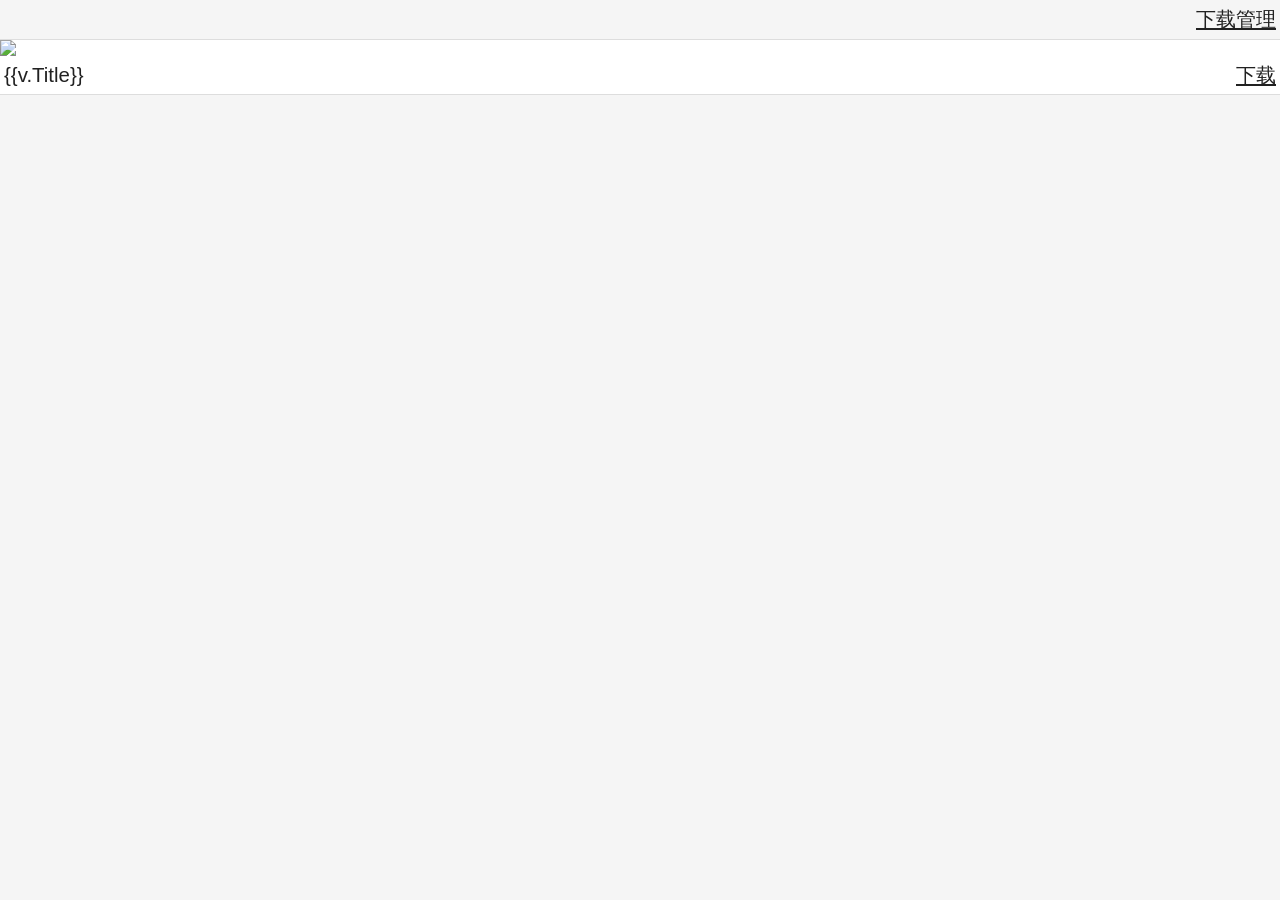
==== commit b3be5814: "Just a backup" ====
--- a/study/html/video_frm.html
+++ b/study/html/video_frm.html
@@ -11,15 +11,16 @@
 
 <body id='body'>
 </body>
-
+<div style="width: 100%;display: flex;flex-direction: column;align-items: flex-end;padding: 4px;"><u onclick="openDM()">下载管理</u></div>
 <div type="text/html" id="template">
     <section v-for="(v,cindex) in Videos" class="aui-content">
-            <div class="aui-card-list aui-border-t aui-border-b" tapmode v-on:click="fnPlayVideo(cindex)">
+            <div class="aui-card-list aui-border-t aui-border-b" tapmode >
                 <div class="aui-card-list-content">
-                    <img src="http://img1.imgtn.bdimg.com/it/u=1818152096,1217327741&fm=27&gp=0.jpg">
+                    <img src="http://img1.imgtn.bdimg.com/it/u=1818152096,1217327741&fm=27&gp=0.jpg" v-on:click="fnPlayVideo(cindex)">
                 </div>
-                <div style="display: flex;flex-direction: column;align-items: center;" class="aui-card-list-header aui-padded-t-5 aui-padded-b-5">
-                    {{v.Title}}
+                <div style="display: flex;flex-direction: row;align-items: center;padding: 4px;" >
+                    <div style="flex-grow: 1">{{v.Title}}</div>
+                    <div v-on:click="downloadMe(cindex)"><u>下载</u></div>
                 </div>
             </div>
     </section>
@@ -27,6 +28,27 @@
 <script type="text/javascript" src="../script/api.js"></script>
 <script type="text/javascript" src="../script/vue.min.js"></script>
 <script type="text/javascript">
+    function randomString(len) {
+    　　len = len || 32;
+    　　var $chars = 'ABCDEFGHJKMNPQRSTWXYZabcdefhijkmnprstwxyz2345678';    /****默认去掉了容易混淆的字符oOLl,9gq,Vv,Uu,I1****/
+    　　var maxPos = $chars.length;
+    　　var pwd = '';
+    　　for (i = 0; i < len; i++) {
+    　　　　pwd += $chars.charAt(Math.floor(Math.random() * maxPos));
+    　　}
+    　　return pwd;
+    }
+    function openDM() {
+        var downloadManager = api.require('downloadManager');
+        downloadManager.openManagerView({
+            title: '下载管理'
+        }, function(ret, err) {
+            if (ret) {
+            } else {
+                alert(JSON.stringify(err));
+            }
+        });
+    }
     function updateData() {
         api.ajax({
             url: 'http://101.200.54.63:9898/vlist',
@@ -70,6 +92,27 @@
                             //alert(JSON.stringify(err));
                         }
                     });
+                },
+                downloadMe:function(cindex) {
+                    var fileName=window.app.Videos[cindex].Title
+                    if (!fileName||fileName=='') {
+                        fileName=randomString()
+                    }
+                    var downloadManager = api.require('downloadManager');
+                    downloadManager.enqueue({
+                        url: window.app.Videos[cindex].Url,
+                        savePath: '/storage/emulated/0/1/'+fileName+'.mp4',
+                        cache: true,
+                        allowResume: true,
+                        title: fileName,
+                        networkTypes: 'all'
+                    }, function(ret, err) {
+                        if (ret) {
+                            openDM()
+                        } else {
+                            alert(JSON.stringify(err));
+                        }
+                    });
                 }
             }
         })
